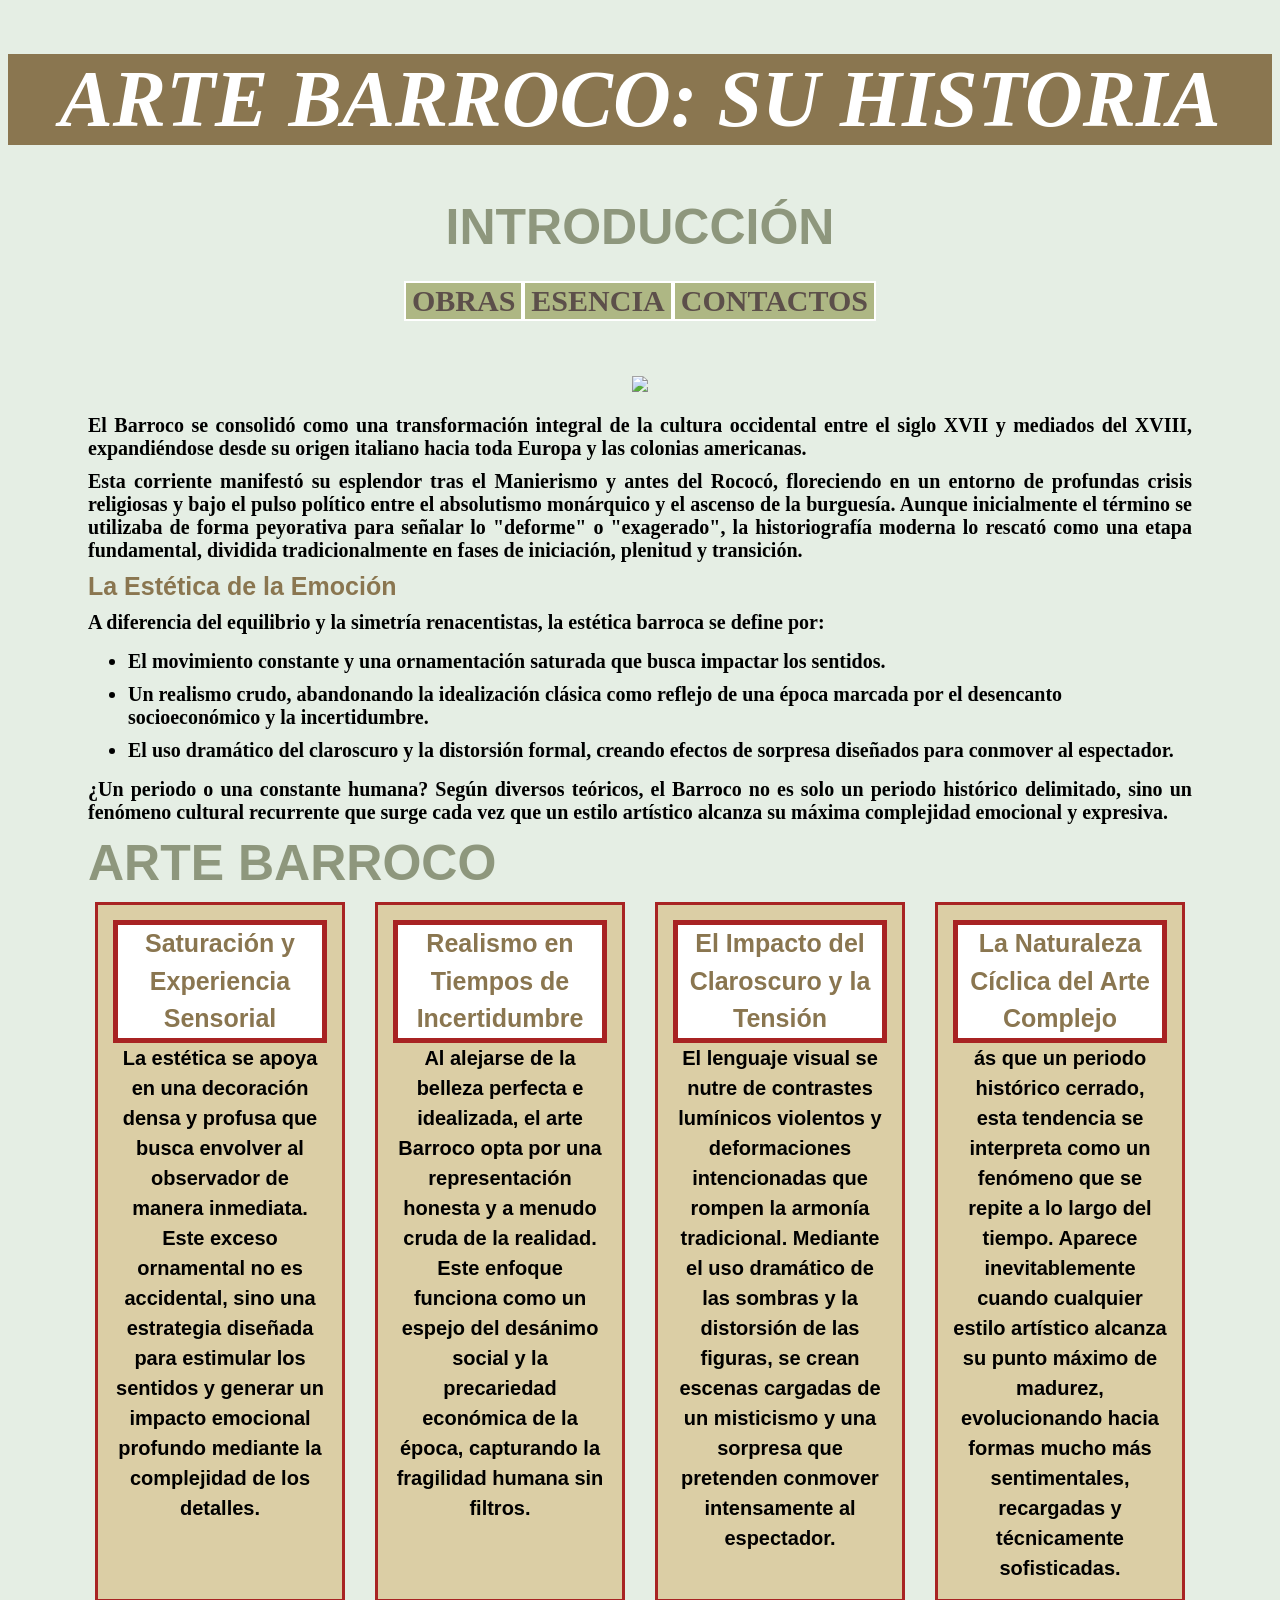
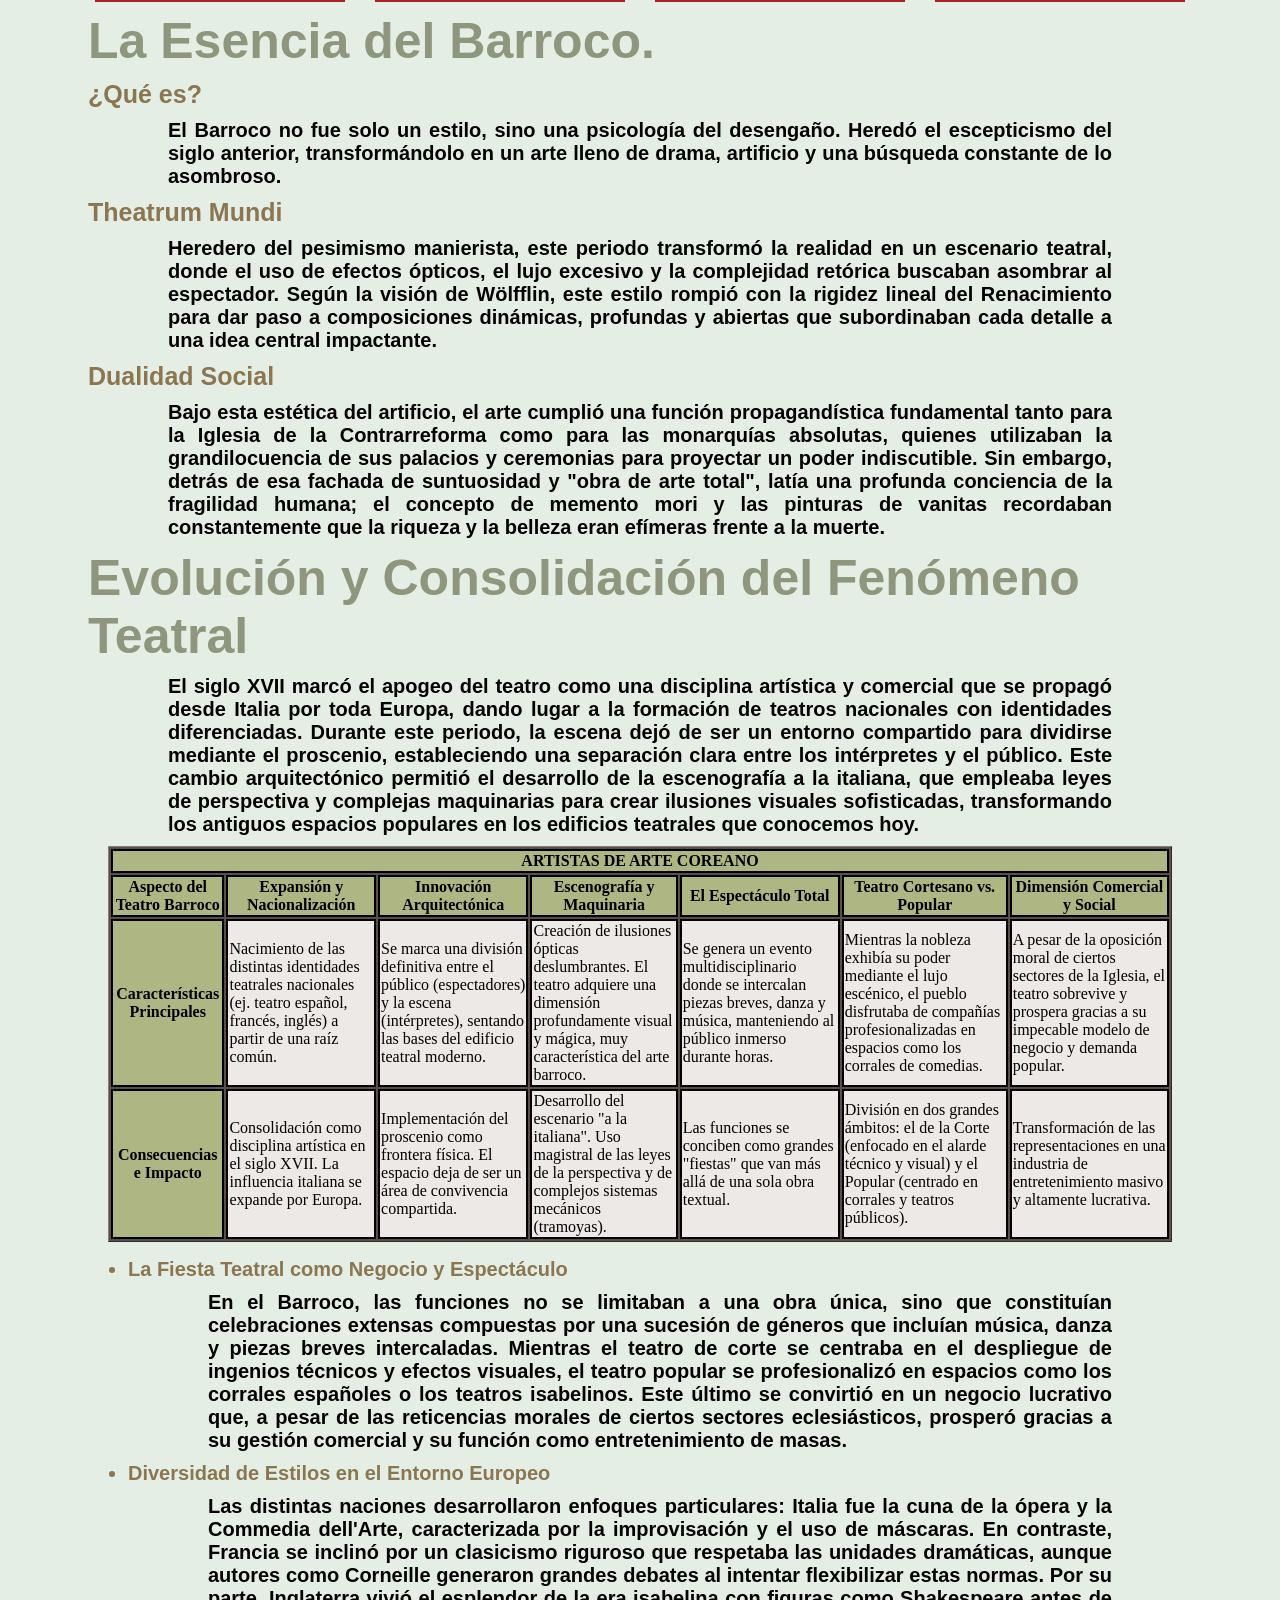
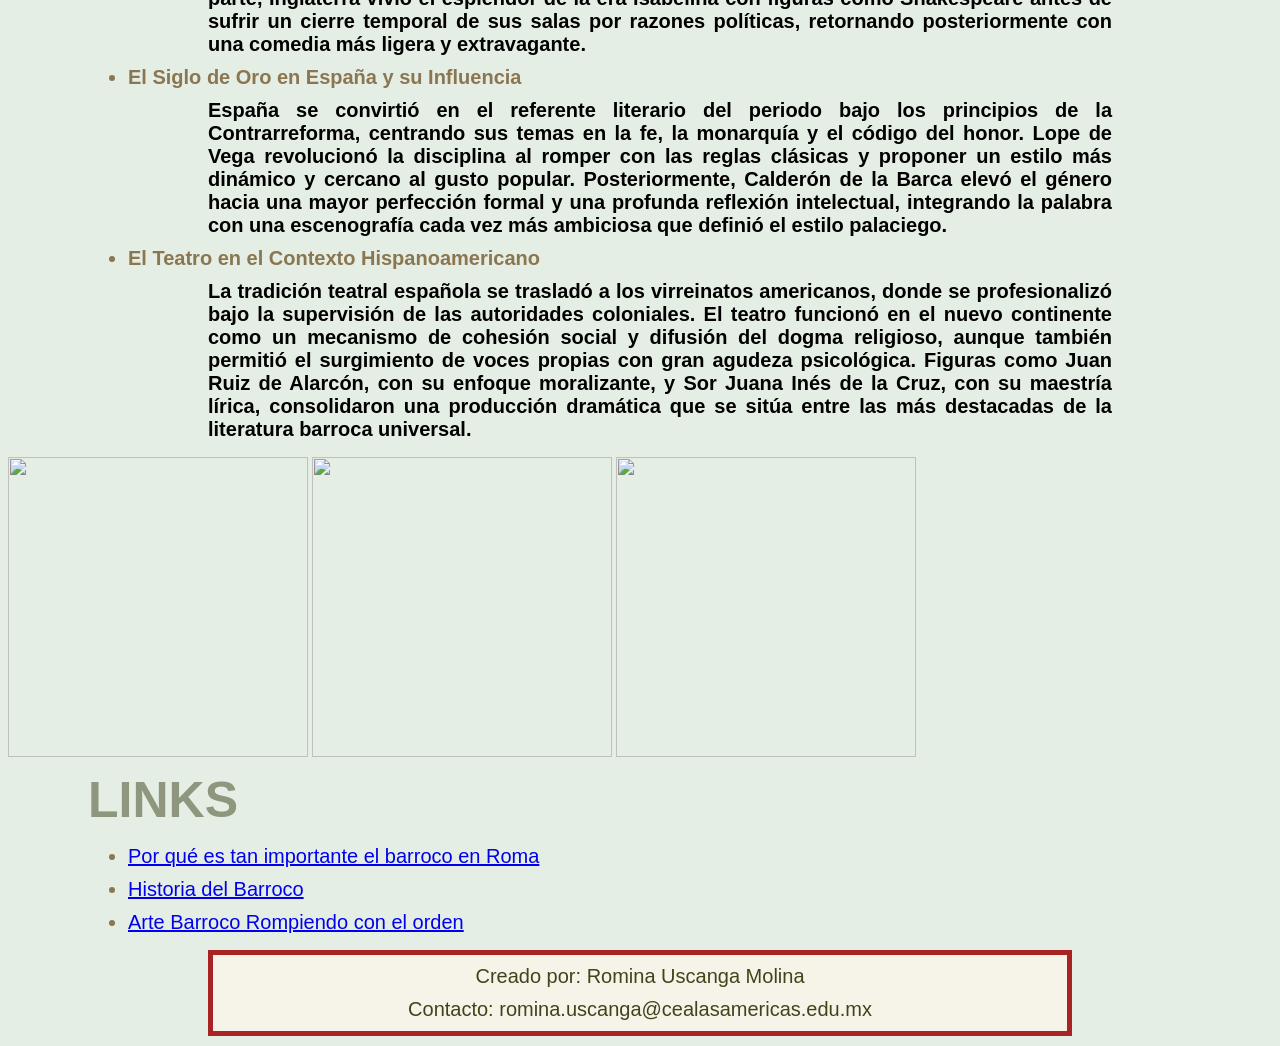
==== index.html @ 4bd4bcf9 "Add files via upload" ====
<!DOCTYPE html>
<html>
    <head>
        <title>ARTE BARROCO</title>
        <link rel="stylesheet" href="styles.css">
        <script src="script.js"></script>
    </head>
    <body>
        <header>
            <h1 align="center"><i><b>ARTE BARROCO: SU HISTORIA</b></i></h1>
            <h2 align="center"><b>INTRODUCCIÓN</b></h2>
            <nav>
             <div class="btn">
            <a href="obras.html"><button><b>OBRAS</b></button></a>
            <a href="ESENCIA.html"><button><b>ESENCIA</b></button></a>
            <a href="contactos.html"><button><b>CONTACTOS</b></button></a>
            </div>
        </nav>
            <h2 align="center"><img src="imagenes\arte barroco.gif" width="300"></h2>
            <p><h4 align="justify" id="INTRODUCCIÓN">El Barroco se consolidó como una transformación integral de la cultura occidental entre el siglo XVII y mediados del XVIII, expandiéndose desde su origen italiano hacia toda Europa y las colonias americanas.</h4></p>
        </header>
        <main>
            <p><h4 align="justify" id="ARTE BARROCO">Esta corriente manifestó su esplendor tras el Manierismo y antes del Rococó, floreciendo en un entorno de profundas crisis religiosas y bajo el pulso político entre el absolutismo monárquico y el ascenso de la burguesía. Aunque inicialmente el término se utilizaba de forma peyorativa para señalar lo "deforme" o "exagerado", la historiografía moderna lo rescató como una etapa fundamental, dividida tradicionalmente en fases de iniciación, plenitud y transición.</h4></p>
            <h3><b>La Estética de la Emoción</b></h3>
            <p><h4 align="justify">A diferencia del equilibrio y la simetría renacentistas, la estética barroca se define por:</h4></p>
             <ul>
                <li class="lista"><b>El movimiento constante y una ornamentación saturada que busca impactar los sentidos.</b></li>
                <li class="lista"><b>Un realismo crudo, abandonando la idealización clásica como reflejo de una época marcada por el desencanto socioeconómico y la incertidumbre.</b></li>
                <li class="lista"><b>El uso dramático del claroscuro y la distorsión formal, creando efectos de sorpresa diseñados para conmover al espectador.</b></li>
             </ul>
             <p><h4 align="justify">¿Un periodo o una constante humana? Según diversos teóricos, el Barroco no es solo un periodo histórico delimitado, sino un fenómeno cultural recurrente que surge cada vez que un estilo artístico alcanza su máxima complejidad emocional y expresiva.</h4></p>
            <section>
            <h2 id="ARQUITECTURA"><b>ARTE BARROCO</b></h2>
            <div class="contenedor">
            <div class="box"><h3><b>Saturación y Experiencia Sensorial</b></h3>
            <p><b>La estética se apoya en una decoración densa y profusa que busca envolver al observador de manera inmediata. Este exceso ornamental no es accidental, sino una estrategia diseñada para estimular los sentidos y generar un impacto emocional profundo mediante la complejidad de los detalles.</b></p></div>
            <div class="box"><h3><b>Realismo en Tiempos de Incertidumbre</b></h3>
            <p><b>Al alejarse de la belleza perfecta e idealizada, el arte Barroco opta por una representación honesta y a menudo cruda de la realidad. Este enfoque funciona como un espejo del desánimo social y la precariedad económica de la época, capturando la fragilidad humana sin filtros.</b></p></div>
            <div class="box"><h3><b>El Impacto del Claroscuro y la Tensión</b></h3>
            <p><b>El lenguaje visual se nutre de contrastes lumínicos violentos y deformaciones intencionadas que rompen la armonía tradicional. Mediante el uso dramático de las sombras y la distorsión de las figuras, se crean escenas cargadas de un misticismo y una sorpresa que pretenden conmover intensamente al espectador.</b></p></div>
            <div class="box"><h3><b>La Naturaleza Cíclica del Arte Complejo</b></h3>
            <p><b>ás que un periodo histórico cerrado, esta tendencia se interpreta como un fenómeno que se repite a lo largo del tiempo. Aparece inevitablemente cuando cualquier estilo artístico alcanza su punto máximo de madurez, evolucionando hacia formas mucho más sentimentales, recargadas y técnicamente sofisticadas.</b></p></div>
            </div>
            </section>
            <section>
            <h2 id="ESTILO BARROCO"><b>La Esencia del Barroco.</b></h2>
            <h3><b>¿Qué es?</b></h3>
            <h4 align="justify"><p>El Barroco no fue solo un estilo, sino una psicología del desengaño. Heredó el escepticismo del siglo anterior, transformándolo en un arte lleno de drama, artificio y una búsqueda constante de lo asombroso.</p></h4>
            <h3><b>Theatrum Mundi</b></h3>
            <h4 align="justify"><p>Heredero del pesimismo manierista, este periodo transformó la realidad en un escenario teatral, donde el uso de efectos ópticos, el lujo excesivo y la complejidad retórica buscaban asombrar al espectador. Según la visión de Wölfflin, este estilo rompió con la rigidez lineal del Renacimiento para dar paso a composiciones dinámicas, profundas y abiertas que subordinaban cada detalle a una idea central impactante.</p></h4>
            <h3><b>Dualidad Social</b></h3>
            <h4 align="justify"><p>Bajo esta estética del artificio, el arte cumplió una función propagandística fundamental tanto para la Iglesia de la Contrarreforma como para las monarquías absolutas, quienes utilizaban la grandilocuencia de sus palacios y ceremonias para proyectar un poder indiscutible. Sin embargo, detrás de esa fachada de suntuosidad y "obra de arte total", latía una profunda conciencia de la fragilidad humana; el concepto de memento mori y las pinturas de vanitas recordaban constantemente que la riqueza y la belleza eran efímeras frente a la muerte.</p></h4>
            </section>
            <section>
            <h2 id="TEATRO"><b>Evolución y Consolidación del Fenómeno Teatral</b></h2>
            <h4 align="justify"><p>El siglo XVII marcó el apogeo del teatro como una disciplina artística y comercial que se propagó desde Italia por toda Europa, dando lugar a la formación de teatros nacionales con identidades diferenciadas. Durante este periodo, la escena dejó de ser un entorno compartido para dividirse mediante el proscenio, estableciendo una separación clara entre los intérpretes y el público. Este cambio arquitectónico permitió el desarrollo de la escenografía a la italiana, que empleaba leyes de perspectiva y complejas maquinarias para crear ilusiones visuales sofisticadas, transformando los antiguos espacios populares en los edificios teatrales que conocemos hoy.</p></h4>
            <table border="1">
                <tr>
                    <th colspan="7">ARTISTAS DE ARTE COREANO</th>
                </tr>
                <tr>
                    <th>Aspecto del Teatro Barroco</th>
                    <th>Expansión y Nacionalización</th>
                    <th>Innovación Arquitectónica</th>
                    <th>Escenografía y Maquinaria</th>
                    <th>El Espectáculo Total</th>
                    <th>Teatro Cortesano vs. Popular</th>
                    <th>Dimensión Comercial y Social</th>
                </tr>
                <tr>
                    <th>Características Principales</th>
                    <td>Nacimiento de las distintas identidades teatrales nacionales (ej. teatro español, francés, inglés) a partir de una raíz común.</td>
                    <td>Se marca una división definitiva entre el público (espectadores) y la escena (intérpretes), sentando las bases del edificio teatral moderno.</td>
                    <td>Creación de ilusiones ópticas deslumbrantes. El teatro adquiere una dimensión profundamente visual y mágica, muy característica del arte barroco.</td>
                    <td>Se genera un evento multidisciplinario donde se intercalan piezas breves, danza y música, manteniendo al público inmerso durante horas.</td>
                    <td>Mientras la nobleza exhibía su poder mediante el lujo escénico, el pueblo disfrutaba de compañías profesionalizadas en espacios como los corrales de comedias.</td>
                    <td>A pesar de la oposición moral de ciertos sectores de la Iglesia, el teatro sobrevive y prospera gracias a su impecable modelo de negocio y demanda popular.</td>
                </tr>
                <tr>
                    <th>Consecuencias e Impacto</th>
                    <td>Consolidación como disciplina artística en el siglo XVII. La influencia italiana se expande por Europa.</td>
                    <td>Implementación del proscenio como frontera física. El espacio deja de ser un área de convivencia compartida.</td>
                    <td>Desarrollo del escenario "a la italiana". Uso magistral de las leyes de la perspectiva y de complejos sistemas mecánicos (tramoyas).</td>
                    <td>Las funciones se conciben como grandes "fiestas" que van más allá de una sola obra textual.</td>
                    <td>División en dos grandes ámbitos: el de la Corte (enfocado en el alarde técnico y visual) y el Popular (centrado en corrales y teatros públicos).</td>
                    <td>Transformación de las representaciones en una industria de entretenimiento masivo y altamente lucrativa.</td>
                </tr>
            
            </table>
            <ul>
                <li><b>La Fiesta Teatral como Negocio y Espectáculo</b></li>
                <h4 align="justify"><p>En el Barroco, las funciones no se limitaban a una obra única, sino que constituían celebraciones extensas compuestas por una sucesión de géneros que incluían música, danza y piezas breves intercaladas. Mientras el teatro de corte se centraba en el despliegue de ingenios técnicos y efectos visuales, el teatro popular se profesionalizó en espacios como los corrales españoles o los teatros isabelinos. Este último se convirtió en un negocio lucrativo que, a pesar de las reticencias morales de ciertos sectores eclesiásticos, prosperó gracias a su gestión comercial y su función como entretenimiento de masas.</p></h4>
                <li><b>Diversidad de Estilos en el Entorno Europeo</b></li>
                <h4 align="justify"><p>Las distintas naciones desarrollaron enfoques particulares: Italia fue la cuna de la ópera y la Commedia dell'Arte, caracterizada por la improvisación y el uso de máscaras. En contraste, Francia se inclinó por un clasicismo riguroso que respetaba las unidades dramáticas, aunque autores como Corneille generaron grandes debates al intentar flexibilizar estas normas. Por su parte, Inglaterra vivió el esplendor de la era isabelina con figuras como Shakespeare antes de sufrir un cierre temporal de sus salas por razones políticas, retornando posteriormente con una comedia más ligera y extravagante.</p></h4>
                <li><b>El Siglo de Oro en España y su Influencia</b></li>
                <h4 align="justify"><p>España se convirtió en el referente literario del periodo bajo los principios de la Contrarreforma, centrando sus temas en la fe, la monarquía y el código del honor. Lope de Vega revolucionó la disciplina al romper con las reglas clásicas y proponer un estilo más dinámico y cercano al gusto popular. Posteriormente, Calderón de la Barca elevó el género hacia una mayor perfección formal y una profunda reflexión intelectual, integrando la palabra con una escenografía cada vez más ambiciosa que definió el estilo palaciego.</p></h4>
                <li><b>El Teatro en el Contexto Hispanoamericano</b></li>
                <h4 align="justify"><p>La tradición teatral española se trasladó a los virreinatos americanos, donde se profesionalizó bajo la supervisión de las autoridades coloniales. El teatro funcionó en el nuevo continente como un mecanismo de cohesión social y difusión del dogma religioso, aunque también permitió el surgimiento de voces propias con gran agudeza psicológica. Figuras como Juan Ruiz de Alarcón, con su enfoque moralizante, y Sor Juana Inés de la Cruz, con su maestría lírica, consolidaron una producción dramática que se sitúa entre las más destacadas de la literatura barroca universal.</p></h4>
            
            </ul>
            <img src="imagenes\ARTE BARROCO ESPAÑOL_ Pintura.jpeg" width ="300", height="300">
            <img src="imagenes\Barroco – Wikipédia, a enciclopédia livre.jpeg" width ="300", height="300">
            <img src="imagenes\Características del barroco - Toda Materia.jpeg" width ="300", height="300">
            </section>
            <section>
                <h2 id="OBRAS IMPORTANTES"><b>LINKS</b></h2>
                <ul>
                    <li><a href="http://viajes.nationalgeographic.com.es/a/por-que-es-tan-importante-barroco-roma_17174">Por qué es tan importante el barroco en Roma</a></li>
                    <li><a href="https://historia-arte.com/movimientos/barroco">Historia del Barroco</a></li>
                    <li><a href="https://theartwolf.com/es/arte-historia/barroco/">Arte Barroco Rompiendo con el orden</a></li>
                </ul>
            </section>
        </main>
        <footer>
            <p align="center">Creado por: Romina Uscanga Molina</p>
            <p align="center">Contacto: romina.uscanga@cealasamericas.edu.mx</p>
        </footer>

    </body>
</html>
---- styles.css ----
h1 {
    color: white;
    font-family: Cambria, Cochin, Georgia, Times, 'Times New Roman', serif;
    font-size: 80px;
    background-color: #8A7650;
}
p {
    font-family:'Arial', Helvetica, sans-serif;
    margin: 10px 80px ;
    font-size: 20px;
}

h2 {
    color:#8E977D;
    font-family: 'Arial', Helvetica, sans-serif;
    margin: 10px 80px ;
    font-size:50px;
}
h3 {
    color: #8A7650;
    font-family:'Fredoka', sans-serif;
    margin: 10px 80px;
    font-size: 25px;
}
h4 {
    font-family:Cambria, Cochin, Georgia, Times, 'Times New Roman', serif;
    margin: 10px 80px;
    font-size: 20px;
}
li {
    color: #8A7650;
    font-family:'Fredoka', sans-serif;
    margin: 10px 80px;
    font-size: 20px;
}
footer {
    background-color: #F6F4E8;
    color: #41431B;
    font-family:Cambria, Cochin, Georgia, Times, 'Times New Roman', serif;
    margin: 10px 200px;
    border: 5px solid #A82323;
}
header {
    background-color: #E5EEE4;
}
body {
    background-color: #E5EEE4;
}

table{
    margin: 10px 100px;
    background-color: #5C4F4A;
}
th{
    border: 2px solid black;
    background-color: #AEB784;
}
td{
    border: 2px solid black;
    background-color: #EDE9E6;
}
.contenedor{
    display: flex;
    flex-direction: row;
    flex-wrap: wrap;
    height: 700px;
    justify-content: center;
    align-items:center;
    align-content: center;
}

.box{
    border: 3px solid #A82323;
    font-size: 20px;
    text-align: justify;
    line-height: 1.5;
    margin: 15px;
    width: 250px;
    height: 700px;
    padding: 15px;
    box-sizing: border-box;
    overflow: hidden;
    background-color: #DBCEA5;
}

.box p{
    text-align: center;
    word-break: normal;
    overflow-wrap: break-word;
    line-height: 1.5;
    width: 100%;
    margin: 0;
}

.box h3{
    text-align: center;
    margin: 0;
    background-color: white;
    border: 5px solid #A82323;
}

button{
    background-color: #AEB784;
    font-size: 30px;
    color:#5C4F4A;
    border: 2px solid white;
    cursor:pointer;
    font-family: Cambria, Cochin, Georgia, Times, 'Times New Roman', serif;
}
.btn{
    display: flex;
    flex-direction: row;
    height: 50px;
    padding: 10px 10px;
    margin-left: 0px;
    justify-content: center;
    align-items:center;
    align-content: center;
}

input{
    background-color: #AEB784;
    font-family: 'Times New Roman', Times, serif;
    font-size: 20px;
    color: white;
    padding: 5px;
    border: 2px solid black;
    border-radius: 25px;

}
textarea{
    background-color: #AEB784;
    font-family: 'Times New Roman', Times, serif;
    font-size: 20px;
    color: white;
    padding: 20px;
    width: 80%;
    border: 2px solid black;
    border-radius: 25px;
}
form button{
    background-color: #8A7650;
    font-size: 20px;
    border: 2px solid black;
    color: #41431B;
    cursor:pointer;
    font-family: Cambria, Cochin, Georgia, Times, 'Times New Roman', serif;
    margin-left: 1150px;
}
fieldset{
    margin: 100px;
    font-family: cursive;
    font-size: 30px;

}
form{
    font-family:Cambria, Cochin, Georgia, Times, 'Times New Roman', serif;
    
}

form input:focus{
    border: 3px solid #41431B;
    outline: none;

}
form textarea:focus{
    border: 3px solid #41431B;
    outline: none;
    
}
.lista{
    color: black;
    font-family: 'Times New Roman', Times, serif;
    margin: 10px 80px;
    font-size: 20px;
    align-content: justify;
}
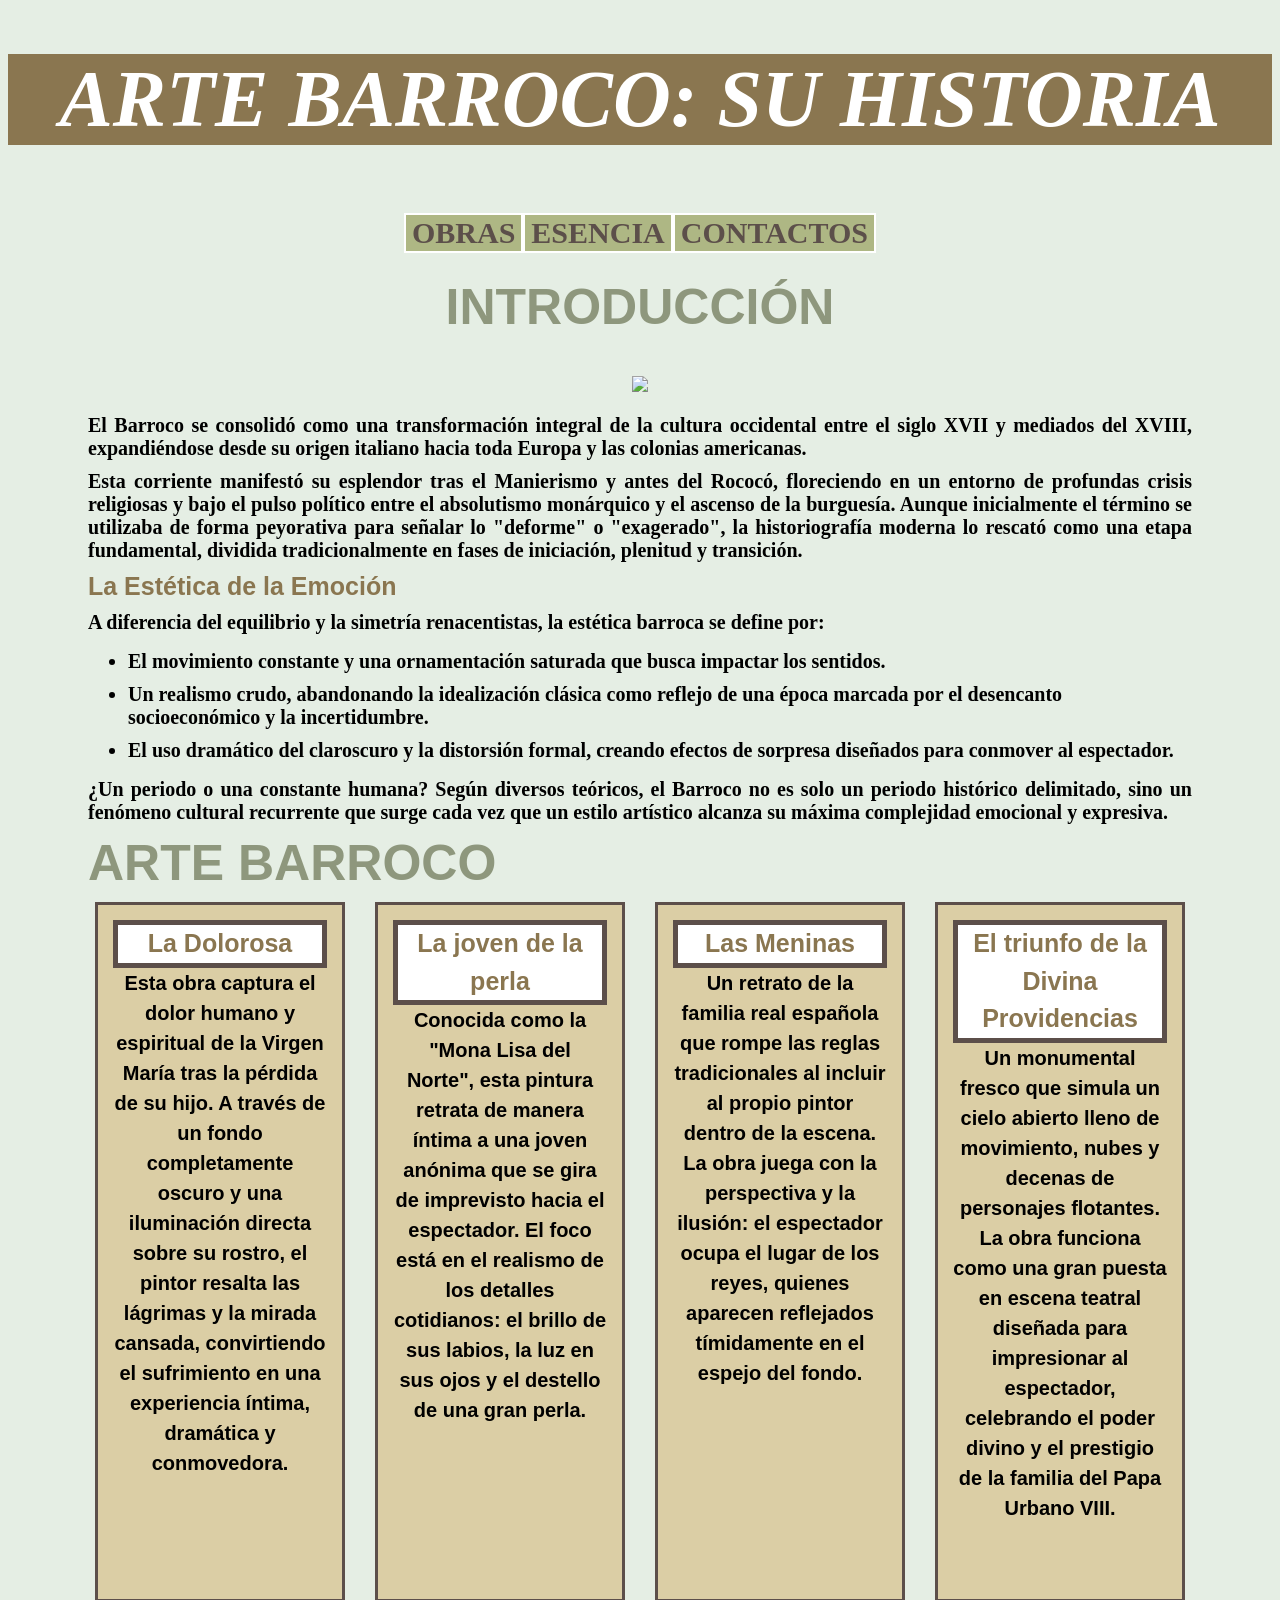
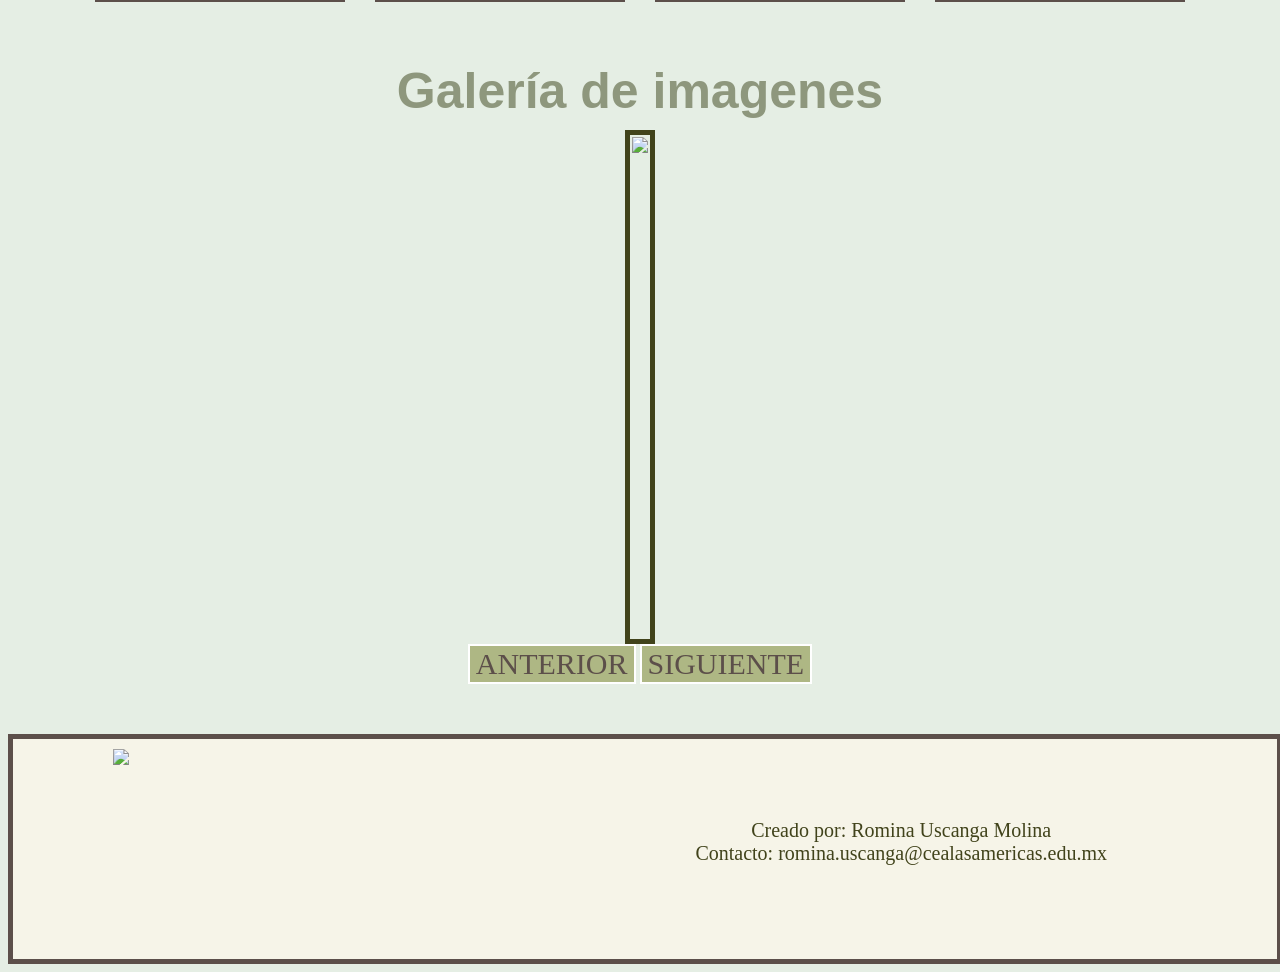
==== commit 9d52fe3c: "Add files via upload" ====
--- a/index.html
+++ b/index.html
@@ -4,11 +4,11 @@
         <title>ARTE BARROCO</title>
         <link rel="stylesheet" href="styles.css">
         <script src="script.js"></script>
+        <link rel="icon" href="imagen\El texto del párrafo (1).png"
     </head>
     <body>
         <header>
             <h1 align="center"><i><b>ARTE BARROCO: SU HISTORIA</b></i></h1>
-            <h2 align="center"><b>INTRODUCCIÓN</b></h2>
             <nav>
              <div class="btn">
             <a href="obras.html"><button><b>OBRAS</b></button></a>
@@ -16,7 +16,8 @@
             <a href="contactos.html"><button><b>CONTACTOS</b></button></a>
             </div>
         </nav>
-            <h2 align="center"><img src="imagenes\arte barroco.gif" width="300"></h2>
+        <h2 align="center"><b>INTRODUCCIÓN</b></h2>
+            <h2 align="center"><img src="imagen\arte barroco.gif" width="300"></h2>
             <p><h4 align="justify" id="INTRODUCCIÓN">El Barroco se consolidó como una transformación integral de la cultura occidental entre el siglo XVII y mediados del XVIII, expandiéndose desde su origen italiano hacia toda Europa y las colonias americanas.</h4></p>
         </header>
         <main>
@@ -32,88 +33,34 @@
             <section>
             <h2 id="ARQUITECTURA"><b>ARTE BARROCO</b></h2>
             <div class="contenedor">
-            <div class="box"><h3><b>Saturación y Experiencia Sensorial</b></h3>
-            <p><b>La estética se apoya en una decoración densa y profusa que busca envolver al observador de manera inmediata. Este exceso ornamental no es accidental, sino una estrategia diseñada para estimular los sentidos y generar un impacto emocional profundo mediante la complejidad de los detalles.</b></p></div>
-            <div class="box"><h3><b>Realismo en Tiempos de Incertidumbre</b></h3>
-            <p><b>Al alejarse de la belleza perfecta e idealizada, el arte Barroco opta por una representación honesta y a menudo cruda de la realidad. Este enfoque funciona como un espejo del desánimo social y la precariedad económica de la época, capturando la fragilidad humana sin filtros.</b></p></div>
-            <div class="box"><h3><b>El Impacto del Claroscuro y la Tensión</b></h3>
-            <p><b>El lenguaje visual se nutre de contrastes lumínicos violentos y deformaciones intencionadas que rompen la armonía tradicional. Mediante el uso dramático de las sombras y la distorsión de las figuras, se crean escenas cargadas de un misticismo y una sorpresa que pretenden conmover intensamente al espectador.</b></p></div>
-            <div class="box"><h3><b>La Naturaleza Cíclica del Arte Complejo</b></h3>
-            <p><b>ás que un periodo histórico cerrado, esta tendencia se interpreta como un fenómeno que se repite a lo largo del tiempo. Aparece inevitablemente cuando cualquier estilo artístico alcanza su punto máximo de madurez, evolucionando hacia formas mucho más sentimentales, recargadas y técnicamente sofisticadas.</b></p></div>
+            <div class="box"><h3><b>La Dolorosa</b></h3>
+            <p><b>Esta obra captura el dolor humano y espiritual de la Virgen María tras la pérdida de su hijo. A través de un fondo completamente oscuro y una iluminación directa sobre su rostro, el pintor resalta las lágrimas y la mirada cansada, convirtiendo el sufrimiento en una experiencia íntima, dramática y conmovedora.</b></p></div>
+            <div class="box"><h3><b>La joven de la perla</b></h3>
+            <p><b>Conocida como la "Mona Lisa del Norte", esta pintura retrata de manera íntima a una joven anónima que se gira de imprevisto hacia el espectador. El foco está en el realismo de los detalles cotidianos: el brillo de sus labios, la luz en sus ojos y el destello de una gran perla.</b></p></div>
+            <div class="box"><h3><b>Las Meninas</b></h3>
+            <p><b>Un retrato de la familia real española que rompe las reglas tradicionales al incluir al propio pintor dentro de la escena. La obra juega con la perspectiva y la ilusión: el espectador ocupa el lugar de los reyes, quienes aparecen reflejados tímidamente en el espejo del fondo.</b></p></div>
+            <div class="box"><h3><b>El triunfo de la Divina Providencias</b></h3>
+            <p><b>Un monumental fresco que simula un cielo abierto lleno de movimiento, nubes y decenas de personajes flotantes. La obra funciona como una gran puesta en escena teatral diseñada para impresionar al espectador, celebrando el poder divino y el prestigio de la familia del Papa Urbano VIII.</b></p></div>
             </div>
             </section>
             <section>
-            <h2 id="ESTILO BARROCO"><b>La Esencia del Barroco.</b></h2>
-            <h3><b>¿Qué es?</b></h3>
-            <h4 align="justify"><p>El Barroco no fue solo un estilo, sino una psicología del desengaño. Heredó el escepticismo del siglo anterior, transformándolo en un arte lleno de drama, artificio y una búsqueda constante de lo asombroso.</p></h4>
-            <h3><b>Theatrum Mundi</b></h3>
-            <h4 align="justify"><p>Heredero del pesimismo manierista, este periodo transformó la realidad en un escenario teatral, donde el uso de efectos ópticos, el lujo excesivo y la complejidad retórica buscaban asombrar al espectador. Según la visión de Wölfflin, este estilo rompió con la rigidez lineal del Renacimiento para dar paso a composiciones dinámicas, profundas y abiertas que subordinaban cada detalle a una idea central impactante.</p></h4>
-            <h3><b>Dualidad Social</b></h3>
-            <h4 align="justify"><p>Bajo esta estética del artificio, el arte cumplió una función propagandística fundamental tanto para la Iglesia de la Contrarreforma como para las monarquías absolutas, quienes utilizaban la grandilocuencia de sus palacios y ceremonias para proyectar un poder indiscutible. Sin embargo, detrás de esa fachada de suntuosidad y "obra de arte total", latía una profunda conciencia de la fragilidad humana; el concepto de memento mori y las pinturas de vanitas recordaban constantemente que la riqueza y la belleza eran efímeras frente a la muerte.</p></h4>
-            </section>
-            <section>
-            <h2 id="TEATRO"><b>Evolución y Consolidación del Fenómeno Teatral</b></h2>
-            <h4 align="justify"><p>El siglo XVII marcó el apogeo del teatro como una disciplina artística y comercial que se propagó desde Italia por toda Europa, dando lugar a la formación de teatros nacionales con identidades diferenciadas. Durante este periodo, la escena dejó de ser un entorno compartido para dividirse mediante el proscenio, estableciendo una separación clara entre los intérpretes y el público. Este cambio arquitectónico permitió el desarrollo de la escenografía a la italiana, que empleaba leyes de perspectiva y complejas maquinarias para crear ilusiones visuales sofisticadas, transformando los antiguos espacios populares en los edificios teatrales que conocemos hoy.</p></h4>
-            <table border="1">
-                <tr>
-                    <th colspan="7">ARTISTAS DE ARTE COREANO</th>
-                </tr>
-                <tr>
-                    <th>Aspecto del Teatro Barroco</th>
-                    <th>Expansión y Nacionalización</th>
-                    <th>Innovación Arquitectónica</th>
-                    <th>Escenografía y Maquinaria</th>
-                    <th>El Espectáculo Total</th>
-                    <th>Teatro Cortesano vs. Popular</th>
-                    <th>Dimensión Comercial y Social</th>
-                </tr>
-                <tr>
-                    <th>Características Principales</th>
-                    <td>Nacimiento de las distintas identidades teatrales nacionales (ej. teatro español, francés, inglés) a partir de una raíz común.</td>
-                    <td>Se marca una división definitiva entre el público (espectadores) y la escena (intérpretes), sentando las bases del edificio teatral moderno.</td>
-                    <td>Creación de ilusiones ópticas deslumbrantes. El teatro adquiere una dimensión profundamente visual y mágica, muy característica del arte barroco.</td>
-                    <td>Se genera un evento multidisciplinario donde se intercalan piezas breves, danza y música, manteniendo al público inmerso durante horas.</td>
-                    <td>Mientras la nobleza exhibía su poder mediante el lujo escénico, el pueblo disfrutaba de compañías profesionalizadas en espacios como los corrales de comedias.</td>
-                    <td>A pesar de la oposición moral de ciertos sectores de la Iglesia, el teatro sobrevive y prospera gracias a su impecable modelo de negocio y demanda popular.</td>
-                </tr>
-                <tr>
-                    <th>Consecuencias e Impacto</th>
-                    <td>Consolidación como disciplina artística en el siglo XVII. La influencia italiana se expande por Europa.</td>
-                    <td>Implementación del proscenio como frontera física. El espacio deja de ser un área de convivencia compartida.</td>
-                    <td>Desarrollo del escenario "a la italiana". Uso magistral de las leyes de la perspectiva y de complejos sistemas mecánicos (tramoyas).</td>
-                    <td>Las funciones se conciben como grandes "fiestas" que van más allá de una sola obra textual.</td>
-                    <td>División en dos grandes ámbitos: el de la Corte (enfocado en el alarde técnico y visual) y el Popular (centrado en corrales y teatros públicos).</td>
-                    <td>Transformación de las representaciones en una industria de entretenimiento masivo y altamente lucrativa.</td>
-                </tr>
-            
-            </table>
-            <ul>
-                <li><b>La Fiesta Teatral como Negocio y Espectáculo</b></li>
-                <h4 align="justify"><p>En el Barroco, las funciones no se limitaban a una obra única, sino que constituían celebraciones extensas compuestas por una sucesión de géneros que incluían música, danza y piezas breves intercaladas. Mientras el teatro de corte se centraba en el despliegue de ingenios técnicos y efectos visuales, el teatro popular se profesionalizó en espacios como los corrales españoles o los teatros isabelinos. Este último se convirtió en un negocio lucrativo que, a pesar de las reticencias morales de ciertos sectores eclesiásticos, prosperó gracias a su gestión comercial y su función como entretenimiento de masas.</p></h4>
-                <li><b>Diversidad de Estilos en el Entorno Europeo</b></li>
-                <h4 align="justify"><p>Las distintas naciones desarrollaron enfoques particulares: Italia fue la cuna de la ópera y la Commedia dell'Arte, caracterizada por la improvisación y el uso de máscaras. En contraste, Francia se inclinó por un clasicismo riguroso que respetaba las unidades dramáticas, aunque autores como Corneille generaron grandes debates al intentar flexibilizar estas normas. Por su parte, Inglaterra vivió el esplendor de la era isabelina con figuras como Shakespeare antes de sufrir un cierre temporal de sus salas por razones políticas, retornando posteriormente con una comedia más ligera y extravagante.</p></h4>
-                <li><b>El Siglo de Oro en España y su Influencia</b></li>
-                <h4 align="justify"><p>España se convirtió en el referente literario del periodo bajo los principios de la Contrarreforma, centrando sus temas en la fe, la monarquía y el código del honor. Lope de Vega revolucionó la disciplina al romper con las reglas clásicas y proponer un estilo más dinámico y cercano al gusto popular. Posteriormente, Calderón de la Barca elevó el género hacia una mayor perfección formal y una profunda reflexión intelectual, integrando la palabra con una escenografía cada vez más ambiciosa que definió el estilo palaciego.</p></h4>
-                <li><b>El Teatro en el Contexto Hispanoamericano</b></li>
-                <h4 align="justify"><p>La tradición teatral española se trasladó a los virreinatos americanos, donde se profesionalizó bajo la supervisión de las autoridades coloniales. El teatro funcionó en el nuevo continente como un mecanismo de cohesión social y difusión del dogma religioso, aunque también permitió el surgimiento de voces propias con gran agudeza psicológica. Figuras como Juan Ruiz de Alarcón, con su enfoque moralizante, y Sor Juana Inés de la Cruz, con su maestría lírica, consolidaron una producción dramática que se sitúa entre las más destacadas de la literatura barroca universal.</p></h4>
-            
-            </ul>
-            <img src="imagenes\ARTE BARROCO ESPAÑOL_ Pintura.jpeg" width ="300", height="300">
-            <img src="imagenes\Barroco – Wikipédia, a enciclopédia livre.jpeg" width ="300", height="300">
-            <img src="imagenes\Características del barroco - Toda Materia.jpeg" width ="300", height="300">
-            </section>
-            <section>
-                <h2 id="OBRAS IMPORTANTES"><b>LINKS</b></h2>
-                <ul>
-                    <li><a href="http://viajes.nationalgeographic.com.es/a/por-que-es-tan-importante-barroco-roma_17174">Por qué es tan importante el barroco en Roma</a></li>
-                    <li><a href="https://historia-arte.com/movimientos/barroco">Historia del Barroco</a></li>
-                    <li><a href="https://theartwolf.com/es/arte-historia/barroco/">Arte Barroco Rompiendo con el orden</a></li>
-                </ul>
-            </section>
-        </main>
-        <footer>
-            <p align="center">Creado por: Romina Uscanga Molina</p>
-            <p align="center">Contacto: romina.uscanga@cealasamericas.edu.mx</p>
+
+           <div class="galeria">
+                <h2> Galería de imagenes </h2>
+                <img id="ImagenPrincipal" class="imagen-principal" src="imagen/ARTE BARROCO ESPAÑOL_ Pintura.jpeg" height="500">
+                <div classs="controles">
+                    <button id="btnanterior">ANTERIOR</button>
+                    <button id="btnsiguiente">SIGUIENTE</button>
+                </div>
+            </main>
+            <footer>
+                <div class ="pie">
+                <img class ="logo" src="imagen\logo.png" width="100px">
+                <div class="textpie"> 
+       Creado por: Romina Uscanga Molina<br>
+        Contacto: romina.uscanga@cealasamericas.edu.mx
+        </div>
+        </div>
         </footer>
 
     </body>
--- a/styles.css
+++ b/styles.css
@@ -33,18 +33,27 @@
     margin: 10px 80px;
     font-size: 20px;
 }
-footer {
+
+footer{
+    text-align: center;
+    font-family: Cambria, Cochin, Georgia, Times, 'Times New Roman', serif;
+    color: #41431B;
+    font-size: 20px;
+    min-height: 210px;
+    width: 100%;
+    margin: -10;
+    padding-top: 10px;
+    border: 0;
     background-color: #F6F4E8;
-    color: #41431B;
-    font-family:Cambria, Cochin, Georgia, Times, 'Times New Roman', serif;
-    margin: 10px 200px;
-    border: 5px solid #A82323;
-}
+    border: 5px solid #5C4F4A;
+}
+
 header {
     background-color: #E5EEE4;
 }
 body {
     background-color: #E5EEE4;
+    font-family: Georgia, 'Times New Roman', Times, serif
 }
 
 table{
@@ -70,7 +79,7 @@
 }
 
 .box{
-    border: 3px solid #A82323;
+    border: 3px solid #5C4F4A;
     font-size: 20px;
     text-align: justify;
     line-height: 1.5;
@@ -96,7 +105,7 @@
     text-align: center;
     margin: 0;
     background-color: white;
-    border: 5px solid #A82323;
+    border: 5px solid #5C4F4A;
 }
 
 button{
@@ -174,4 +183,113 @@
     margin: 10px 80px;
     font-size: 20px;
     align-content: justify;
-}+}
+
+.seccion{
+    display: flex;
+    align-items: center;
+    gap:15px;
+    margin-left: 80px;
+    padding: 0;
+    border: #41431B;
+}
+
+.seccion2{
+    display: flex;
+    align-items: center;
+    gap:15px;
+    margin-left: 80px;
+    padding: 0;
+    border: #41431B;
+}
+
+.seccion img{
+    width: 250px;
+    height: 250px;
+    margin-left: 80px;
+    border: 5px solid #41431B;
+    padding: 5px;
+}
+.seccion2 img{
+    width: 250px;
+    height: 250px;
+    margin-left: 80px;
+    border: 5px solid #41431B;
+    padding: 5px;
+    object-fit: cover;
+    margin-top: 10px;
+}
+.seccion3 {
+    display: flex;
+    align-items: center;
+    gap: 15px;
+    margin-left: 80px;
+    padding: 0;
+    border: #41431B;
+    padding-bottom: 20px;
+}
+
+.seccion3 img{
+    width: 250px;
+    height: 250px;
+    margin-left: 80px;
+    border: 5px solid #41431B;
+    padding: 5px;
+    object-fit: cover;
+    margin-top: 10px;
+
+}
+
+
+.texto{
+    font-family:Helvetica, sans-serif;
+    text-align: justify;
+}
+
+
+.galeria{
+    display: flex;
+    flex-direction: column;
+    align-items: center;
+    margin: 50px auto;
+   
+}
+
+
+.imagen-principal{
+     border: 5px solid #41431B;
+    padding: 2px;
+    background-color:#E5EEE4;
+}
+.controles{
+    display: flex;
+    justify-content: center;
+    gap: 60px;
+    margin-top: 80px;
+}
+
+.logo{
+    padding: -10px;
+    border: 0px; 
+    margin-left: 100px; 
+    width: 400px
+}
+.pie{
+    display: flex;
+    justify-content: space-between; 
+}
+.textpie{
+    padding: 70px;
+    margin-right: 100px;
+}
+.marca{
+    border:0 px;
+}
+
+iframe{
+    justify-content: center;
+    alignment-baseline: center;
+    margin-left: 450px;
+    border: 5px solid #8A7650;
+    padding: 2px;
+}
